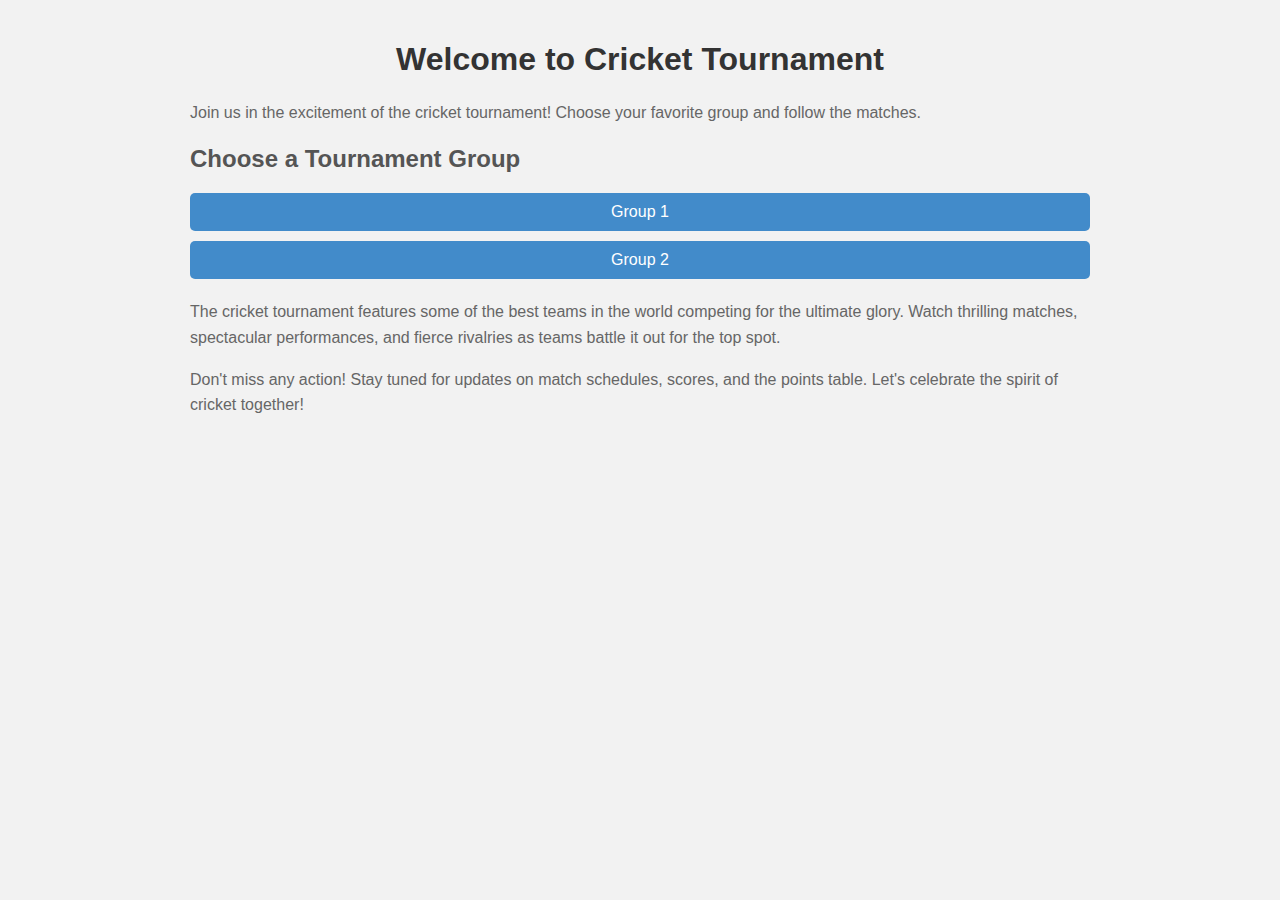
==== index.html @ b92e9e3a "Cricket Points Table and Schedule" ====
<!DOCTYPE html>
<html lang="en">
<head>
    <meta charset="UTF-8">
    <meta name="viewport" content="width=device-width, initial-scale=1.0">
    <title>Cricket Tournament</title>
    <link rel="stylesheet" href="styles.css">
</head>
<body>
    <div class="container">
        <h1>Welcome to Cricket Tournament</h1>
        <p>Join us in the excitement of the cricket tournament! Choose your favorite group and follow the matches.</p>
        <h2>Choose a Tournament Group</h2>
        <ul>
            <li><a href="group1.html">Group 1</a></li>
            <li><a href="group2.html">Group 2</a></li>
            <!-- Add more group links here if needed -->
        </ul>
        <p>
            The cricket tournament features some of the best teams in the world competing for the ultimate glory.
            Watch thrilling matches, spectacular performances, and fierce rivalries as teams battle it out for the top spot.
        </p>
        <p>
            Don't miss any action! Stay tuned for updates on match schedules, scores, and the points table.
            Let's celebrate the spirit of cricket together!
        </p>
    </div>
</body>
</html>
---- styles.css ----
body {
  font-family: Arial, sans-serif;
  background-color: #f2f2f2;
  margin: 0;
  padding: 0;
  width: 100vw;
}

.container {
  max-width: 900px;
  margin: 0 auto;
  padding: 20px;
}
#points-table{
  width: 100%;
}

h1 {
  text-align: center;
  color: #333;
}

h2 {
  color: #555;
}

ul {
  list-style: none;
  padding: 0;
  margin: 20px 0;
}

li {
  margin-bottom: 10px;
}

a {
  display: block;
  padding: 10px 15px;
  background-color: #428bca;
  color: #fff;
  text-decoration: none;
  border-radius: 5px;
  text-align: center;
}

a:hover {
  background-color: #3071a9;
}

a:active {
  background-color: #135592;
}

a:focus {
  outline: none;
}

input{
  width: 40px;
}

.container p {
  color: #666;
  line-height: 1.6;
}

td{
  text-align: center;
}
@media screen and (max-width: 768px) {
  table {
    font-size: 14px;
  }

  .container {
    padding: 10px;
  }

  h2 {
    font-size: 18px;
  }

  table {
    margin-top: 10px;
  }

  th,
  td {
    padding: 5px;
    font-size: 12px;
  }

  a {
    padding: 8px 12px;
  }
}
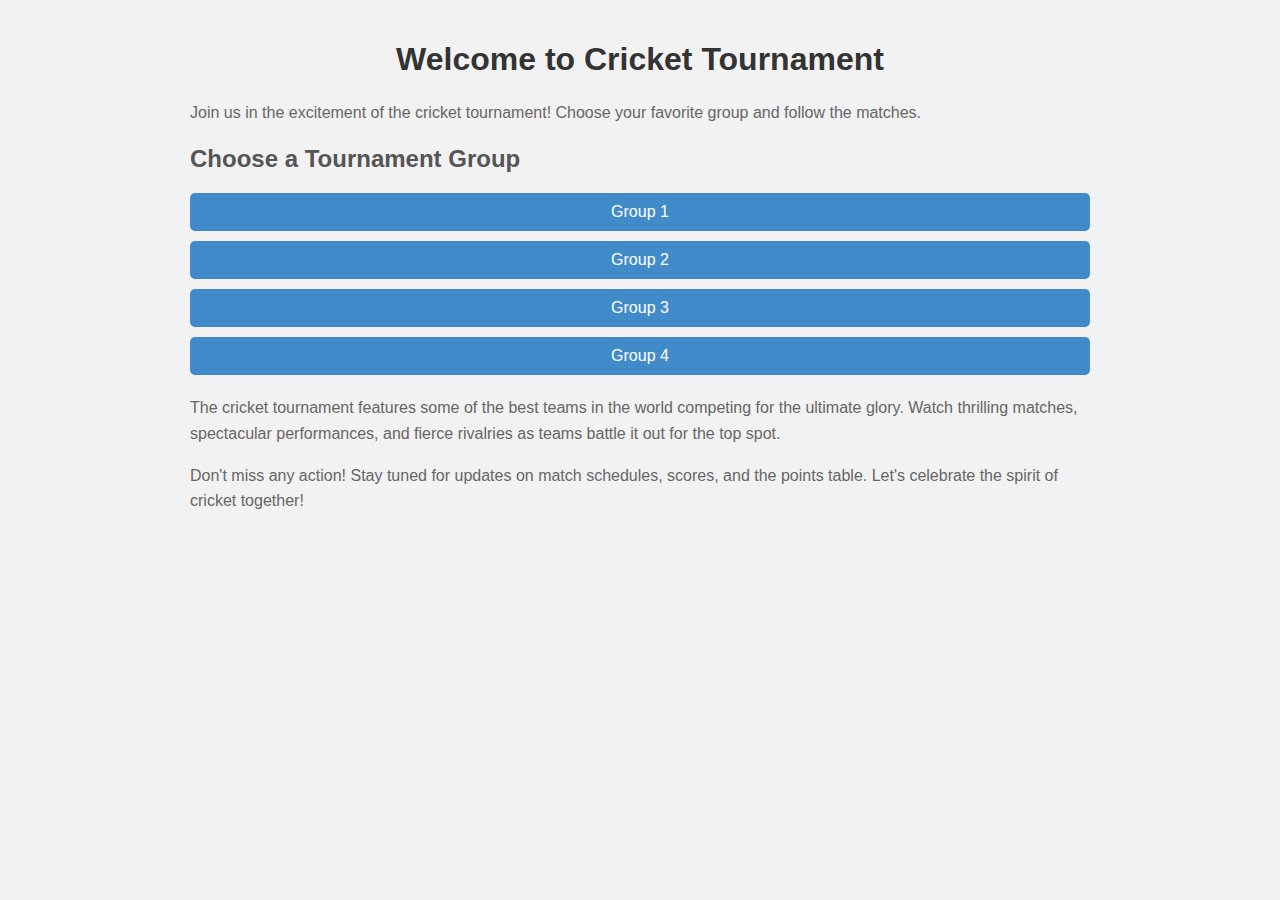
==== commit 0e5c1316: "." ====
--- a/index.html
+++ b/index.html
@@ -3,7 +3,7 @@
 <head>
     <meta charset="UTF-8">
     <meta name="viewport" content="width=device-width, initial-scale=1.0">
-    <title>Cricket Tournament</title>
+    <title>Jashan e Cricket Championship Cup</title>
     <link rel="stylesheet" href="styles.css">
 </head>
 <body>
@@ -14,6 +14,8 @@
         <ul>
             <li><a href="group1.html">Group 1</a></li>
             <li><a href="group2.html">Group 2</a></li>
+            <li><a href="group3.html">Group 3</a></li>
+            <li><a href="group4.html">Group 4</a></li>
             <!-- Add more group links here if needed -->
         </ul>
         <p>
